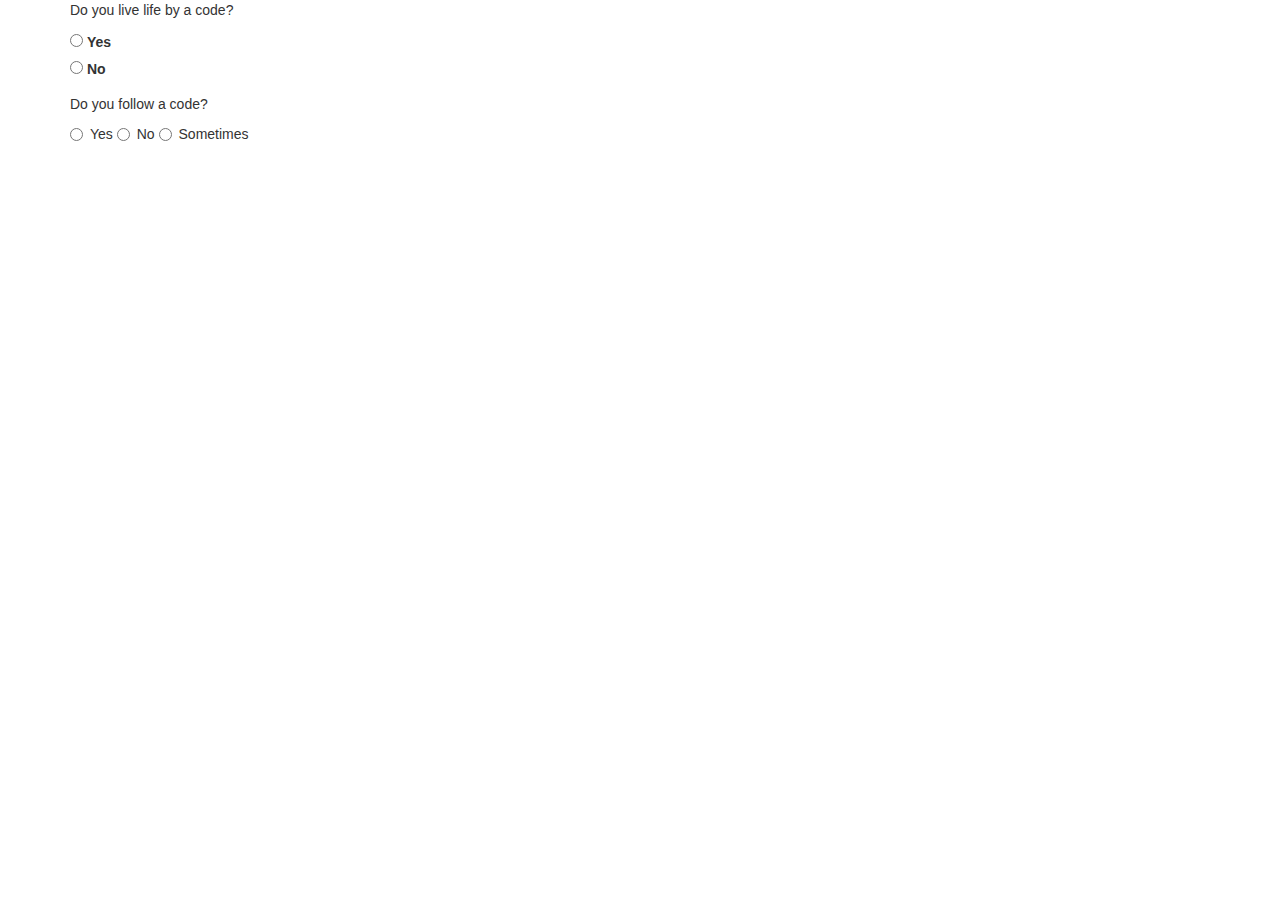
==== index.html @ a516913c "created readme,css dir, img dir, js dir, index.html; initialized html for radio-styled questions" ====
<!DOCTYPE html>
<html>
  <head>
    <title>Which 'Repo Man' Character Are You?</title>
    <link rel="shortcut icon" href="./img/movie-title.ico" type="image/x-icon">
    <link rel="stylesheet" href="https://maxcdn.bootstrapcdn.com/bootstrap/3.4.1/css/bootstrap.min.css">
    
    <link rel="stylesheet" href="./css/styles.css" type="text/css">
    <script src="https://ajax.googleapis.com/ajax/libs/jquery/3.5.1/jquery.min.js"></script>
    <script src="./js/app.js"></script>
  </head>
  <body>
    <div class="container">
      <p>Do you live life by a code?</p>
      <form>
        <input type="radio" id="code-question" name="affirmative" value="yes">
        <label for="code-question">Yes</label><br />
        <input type="radio" id="code-question" name="negative" value="no">
        <label for="code-question">No</label><br />
      </form>    
      <div class="radio" id="">
        <p>Do you follow a code?</p>
        <label>
          <input type="radio" name="answer" value="yes">
          Yes
        </label>
        <label>
          <input type="radio" name="answer" value="no">
          No
        </label>
        <label>
          <input type="radio" name="answer" value="sometimes">
          Sometimes
        </label>  
      </div>
    </div>
  </body>
</html>
---- css/styles.css ----
input[type="radio"]{
  -webkit-appearance: radio;
}
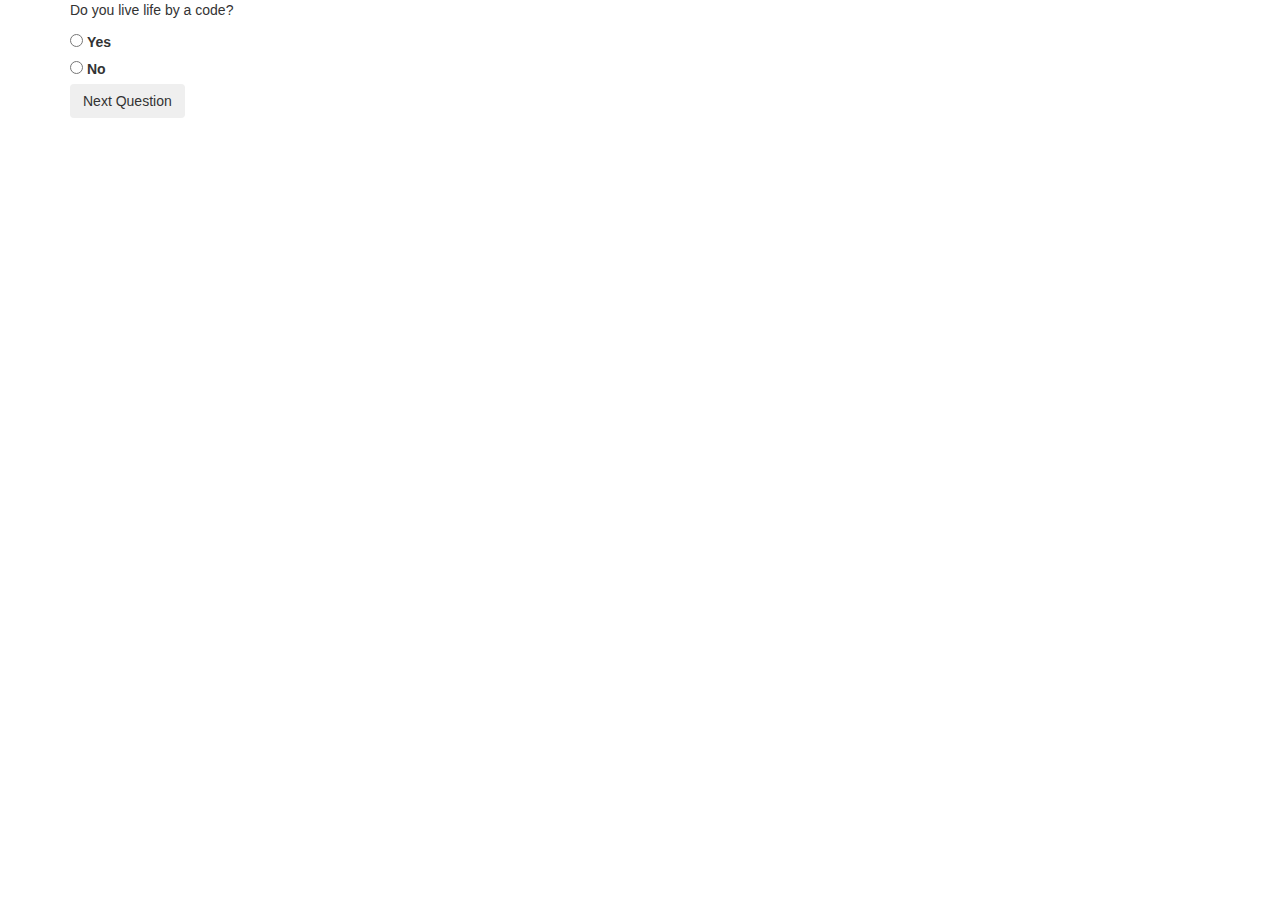
==== commit d5fff1d9: "initiates functionality to transition from one question to the next" ====
--- a/index.html
+++ b/index.html
@@ -11,27 +11,27 @@
   </head>
   <body>
     <div class="container">
-      <p>Do you live life by a code?</p>
-      <form>
-        <input type="radio" id="code-question" name="affirmative" value="yes">
-        <label for="code-question">Yes</label><br />
-        <input type="radio" id="code-question" name="negative" value="no">
-        <label for="code-question">No</label><br />
-      </form>    
-      <div class="radio" id="">
-        <p>Do you follow a code?</p>
-        <label>
-          <input type="radio" name="answer" value="yes">
-          Yes
-        </label>
-        <label>
-          <input type="radio" name="answer" value="no">
-          No
-        </label>
-        <label>
-          <input type="radio" name="answer" value="sometimes">
-          Sometimes
-        </label>  
+      
+      <div class="question" id="question-one">
+        <p>Do you live life by a code?</p>
+        <form id="form-one">
+          <input type="radio" id="code-yes" name="code" value="yes">
+          <label for="code-yes">Yes</label><br />
+          <input type="radio" id="code-no" name="code" value="no">
+          <label for="code-no">No</label><br />
+          <button type="submit" class="btn" value="Submit">Next Question</button>
+        </form>
+        <br />
+      </div>
+      <div class="question" id="question-two">
+        <p>How do you feel about "ordinary people"?</p>    
+        <form id="form-two">
+          <input type="radio" id="ordinary-like" name="ordinary" value="like">
+          <label for="ordinary-like">I like them</label><br />
+          <input type="radio" id="ordinary-dislike" name="ordinary" value="dislike">
+          <label for="ordinary-dislike">I STRONGLY DISLIKE them</label><br />
+          <button type="submit" class="btn" value="Submit">Next Question</button>
+        </form>
       </div>
     </div>
   </body>
--- a/css/styles.css
+++ b/css/styles.css
@@ -1,3 +1,7 @@
 input[type="radio"]{
   -webkit-appearance: radio;
+}
+
+#question-two {
+  display: none;
 }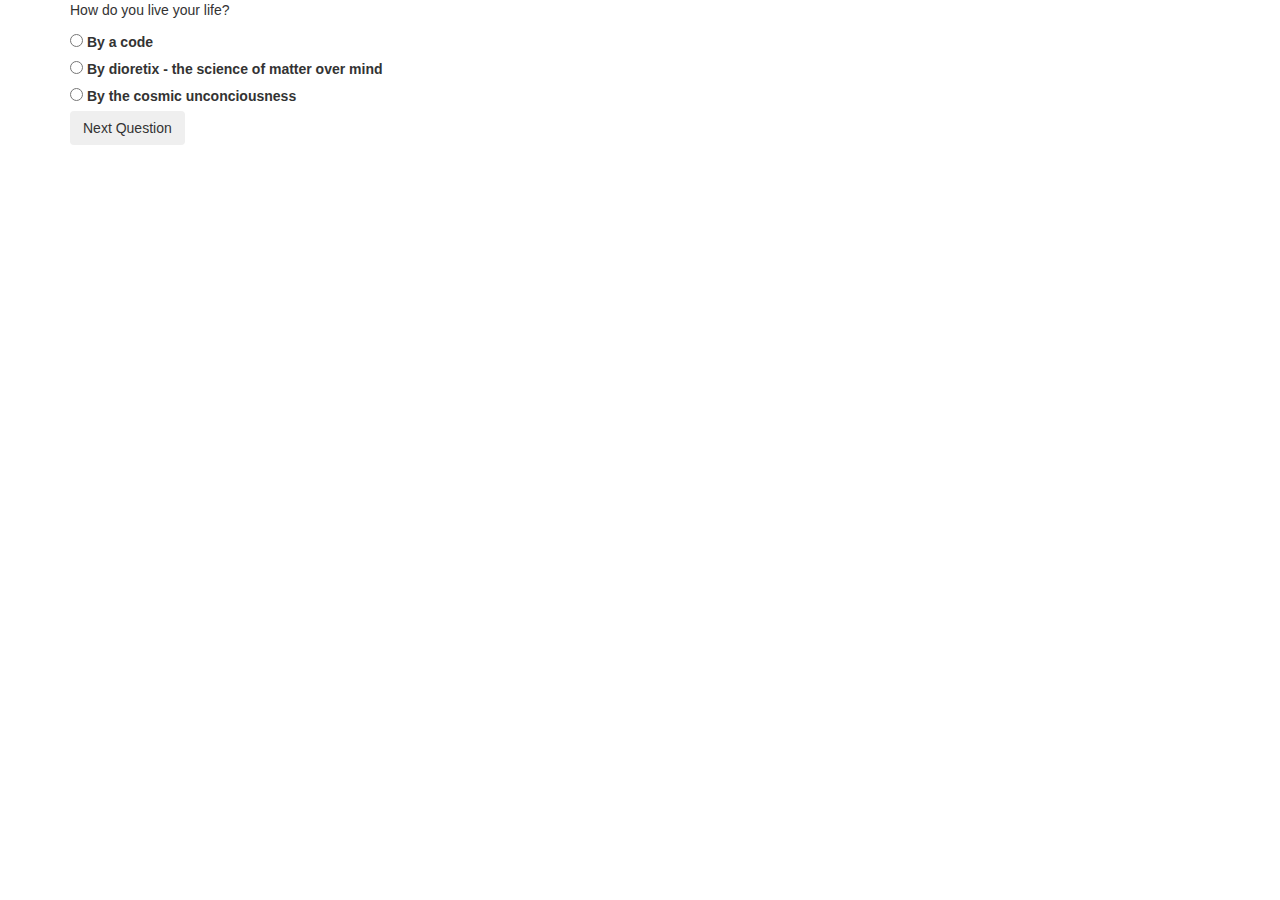
==== commit b236a1d0: "added second track for alternative repo man character by adding else if branch" ====
--- a/index.html
+++ b/index.html
@@ -13,12 +13,14 @@
     <div class="container">
       
       <div class="question" id="question-one">
-        <p>Do you live life by a code?</p>
+        <p>How do you live your life?</p>
         <form id="form-one">
           <input type="radio" id="code-yes" name="code" value="yes">
-          <label for="code-yes">Yes</label><br />
-          <input type="radio" id="code-no" name="code" value="no">
-          <label for="code-no">No</label><br />
+          <label for="code-yes">By a code</label><br />
+          <input type="radio" id="dioretix-yes" name="code" value="yes">
+          <label for="code-no">By dioretix - the science of matter over mind</label><br />
+          <input type="radio" id="cosmos" name="code" value="yes">
+          <label for="code-no">By the cosmic unconciousness</label><br />
           <button type="submit" class="btn" value="Submit">Next Question</button>
         </form>
         <br />
@@ -32,7 +34,42 @@
           <label for="ordinary-dislike">I STRONGLY DISLIKE them</label><br />
           <button type="submit" class="btn" value="Submit">Next Question</button>
         </form>
+        <br />
       </div>
+      <div class="question" id="question-three">
+        <p>Is commission better than getting paid?</p>    
+        <form id="form-three">
+          <input type="radio" id="commission-agree" name="commission" value="agree">
+          <label for="commission-agree">Agree</label><br />
+          <input type="radio" id="commission-disagree" name="commission" value="disagree">
+          <label for="commission-disagree">Disagree</label><br />
+          <button type="submit" class="btn" value="Submit">Next Question</button>
+        </form>
+        <br />
+      </div>
+      <div class="question" id="question-four">
+        <p>Where are you going to be when "it" all goes down?</p>    
+        <form id="form-four">
+          <input type="radio" id="goes-down-here" name="where" value="right-here">
+          <label for="goes-down-here">Right here, heading North at a hundred and ten per...</label><br />
+          <input type="radio" id="goes-down-somewhere" name="where" value="somewhere">
+          <label for="goes-down-somewhere">Somewhere else</label><br />
+          <button type="submit" class="btn" value="Submit">Submit</button>
+        </form>
+        <br />
+      </div>
+      <div class="question" id="question-miller-one">
+        <p>Did you do a lot of acid in the hippy days?</p>    
+        <form id="form-five">
+          <input type="radio" id="acid-yes" name="acid" value="yes">
+          <label for="acid-yes">Yes</label><br />
+          <input type="radio" id="acid-yes" name="acid" value="yes">
+          <label for="acid-yes">No</label><br />
+          <button type="submit" class="btn" value="Submit">Submit</button>
+        </form>
+        <br />
+      </div>
+
     </div>
   </body>
 </html>--- a/css/styles.css
+++ b/css/styles.css
@@ -2,6 +2,6 @@
   -webkit-appearance: radio;
 }
 
-#question-two {
+#question-two, #question-three, #question-four, #question-miller-one {
   display: none;
 }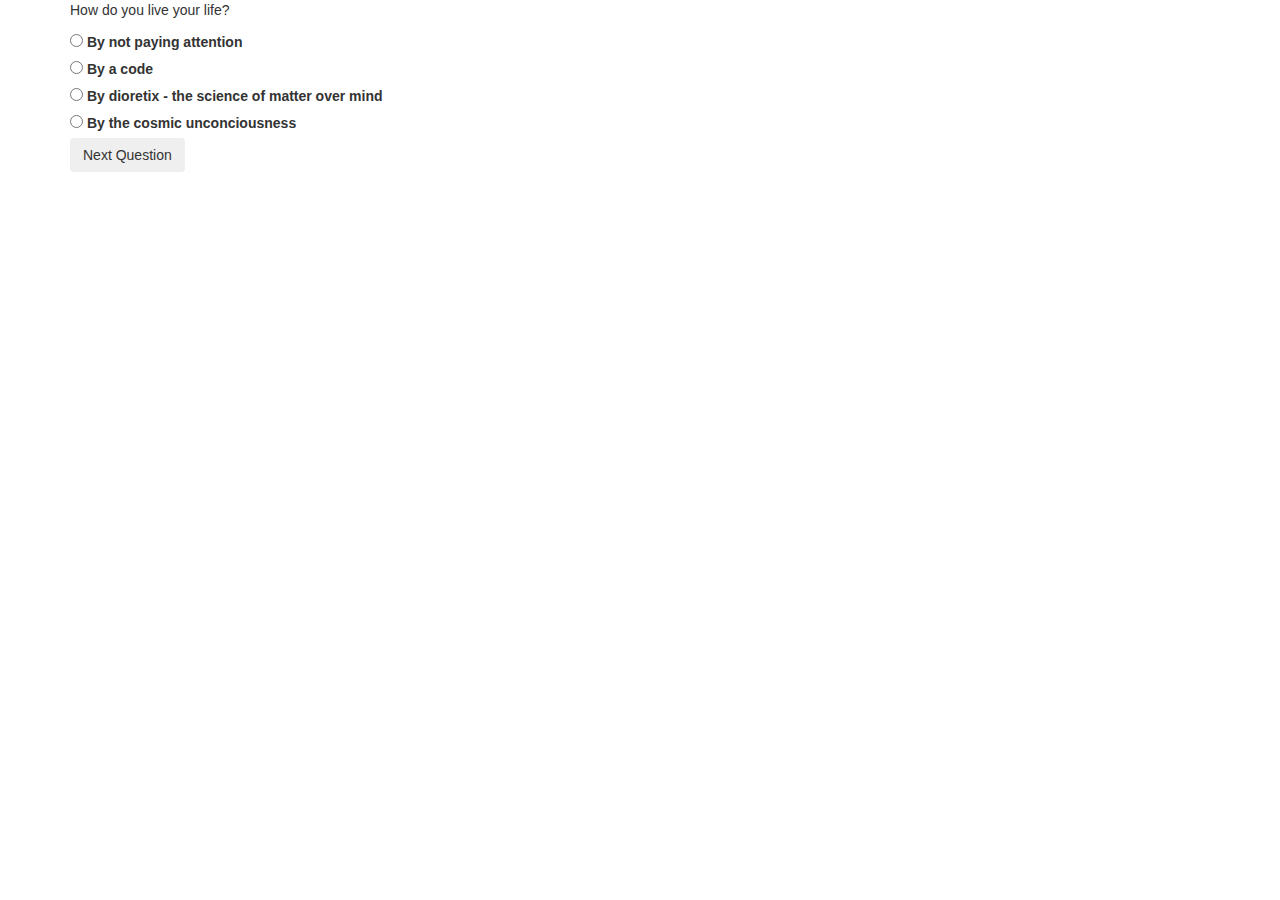
==== commit fff20106: "started to build forking for distinguishing between characters by expanding if/else if/else statemen" ====
--- a/index.html
+++ b/index.html
@@ -15,12 +15,14 @@
       <div class="question" id="question-one">
         <p>How do you live your life?</p>
         <form id="form-one">
-          <input type="radio" id="code-yes" name="code" value="yes">
+          <input type="radio" id="attention" name="life" value="attention">
+          <label for="attention">By not paying attention</label><br />
+          <input type="radio" id="code-yes" name="life" value="yes">
           <label for="code-yes">By a code</label><br />
-          <input type="radio" id="dioretix-yes" name="code" value="yes">
-          <label for="code-no">By dioretix - the science of matter over mind</label><br />
-          <input type="radio" id="cosmos" name="code" value="yes">
-          <label for="code-no">By the cosmic unconciousness</label><br />
+          <input type="radio" id="dioretix" name="life" value="dioretix">
+          <label for="dioretix">By dioretix - the science of matter over mind</label><br />
+          <input type="radio" id="cosmos" name="life" value="cosmos">
+          <label for="cosmos">By the cosmic unconciousness</label><br />
           <button type="submit" class="btn" value="Submit">Next Question</button>
         </form>
         <br />
@@ -33,6 +35,17 @@
           <input type="radio" id="ordinary-dislike" name="ordinary" value="dislike">
           <label for="ordinary-dislike">I STRONGLY DISLIKE them</label><br />
           <button type="submit" class="btn" value="Submit">Next Question</button>
+        </form>
+        <br />
+      </div>
+      <div class="question" id="question-otto-one">
+        <p>Do you have an aversion to "tense" situations?</p>    
+        <form id="form-five">
+          <input type="radio" id="tense-yes" name="tense" value="yes">
+          <label for="tense-yes">I spend my life getting into tense situations</label><br />
+          <input type="radio" id="tense-no" name="tense" value="no">
+          <label for="tense-no">I spend my life avoiding tense situations</label><br />
+          <button type="submit" class="btn" value="Submit">Submit</button>
         </form>
         <br />
       </div>
@@ -52,15 +65,17 @@
         <form id="form-four">
           <input type="radio" id="goes-down-here" name="where" value="right-here">
           <label for="goes-down-here">Right here, heading North at a hundred and ten per...</label><br />
-          <input type="radio" id="goes-down-somewhere" name="where" value="somewhere">
-          <label for="goes-down-somewhere">Somewhere else</label><br />
+          <input type="radio" id="chevy-malibu" name="where" value="somewhere">
+          <label for="chevy-malibu">In a '64 Chevy Malibu across the cosmos</label><br />
           <button type="submit" class="btn" value="Submit">Submit</button>
         </form>
         <br />
       </div>
+      
+      
       <div class="question" id="question-miller-one">
         <p>Did you do a lot of acid in the hippy days?</p>    
-        <form id="form-five">
+        <form id="form-six">
           <input type="radio" id="acid-yes" name="acid" value="yes">
           <label for="acid-yes">Yes</label><br />
           <input type="radio" id="acid-yes" name="acid" value="yes">
--- a/css/styles.css
+++ b/css/styles.css
@@ -2,6 +2,6 @@
   -webkit-appearance: radio;
 }
 
-#question-two, #question-three, #question-four, #question-miller-one {
+#question-two, #question-three, #question-four, #question-otto-one, #question-miller-one {
   display: none;
 }